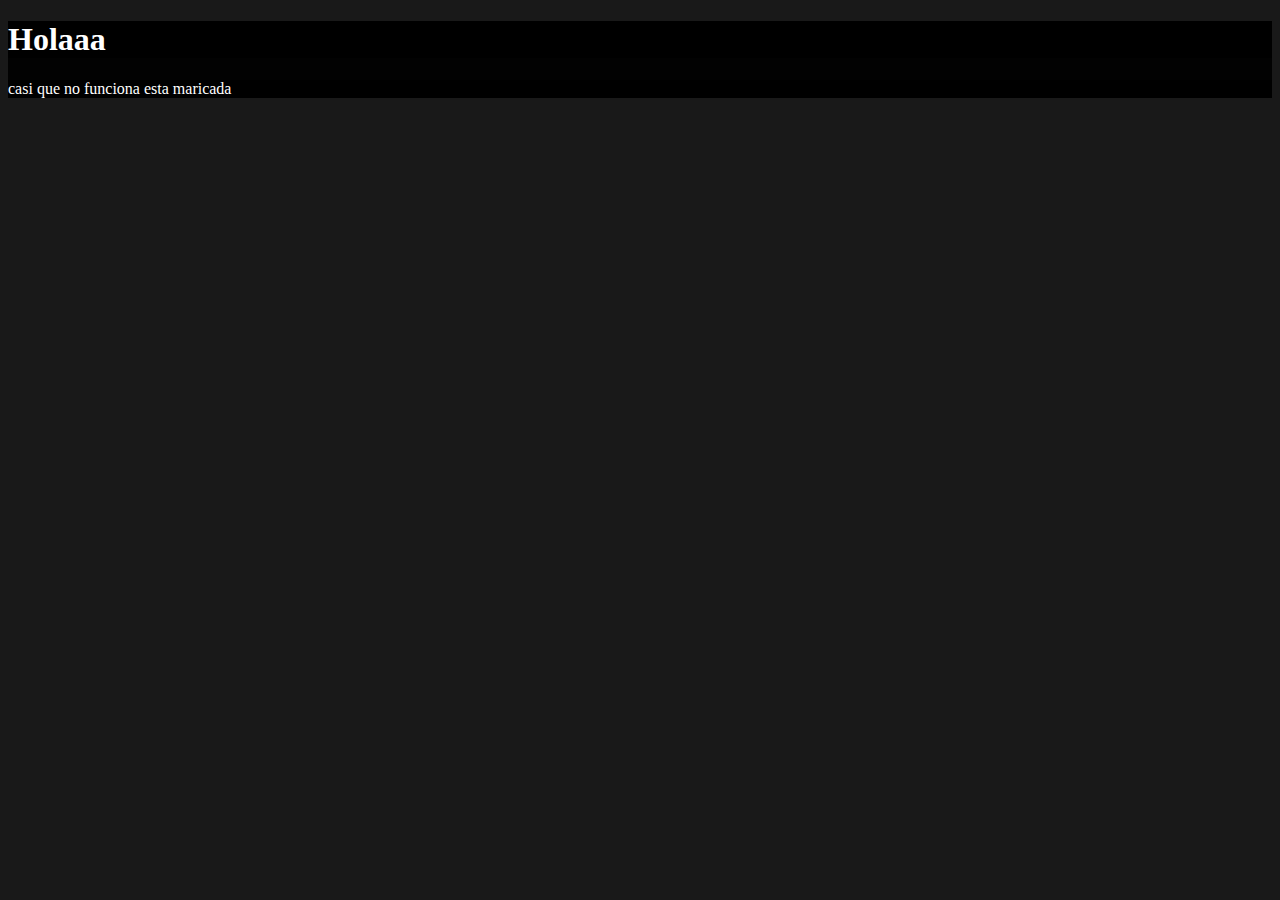
==== index.html @ d9cf10aa "first commit" ====
<!DOCTYPE html>
<html lang="en">

<head>
    <meta charset="UTF-8">
    <meta http-equiv="X-UA-Compatible" content="IE=edge">
    <link rel="stylesheet" href="style.css">
    <meta name="viewport" content="width=device-width, initial-scale=1.0">
    <title>Hello World</title>
</head>

<body>
    <h1>Holaaa</h1>
    <p>casi que no funciona esta maricada</p>
</body>

</html>
---- style.css ----
* {
    background-color: #000000e6;
    color: #fff;
}
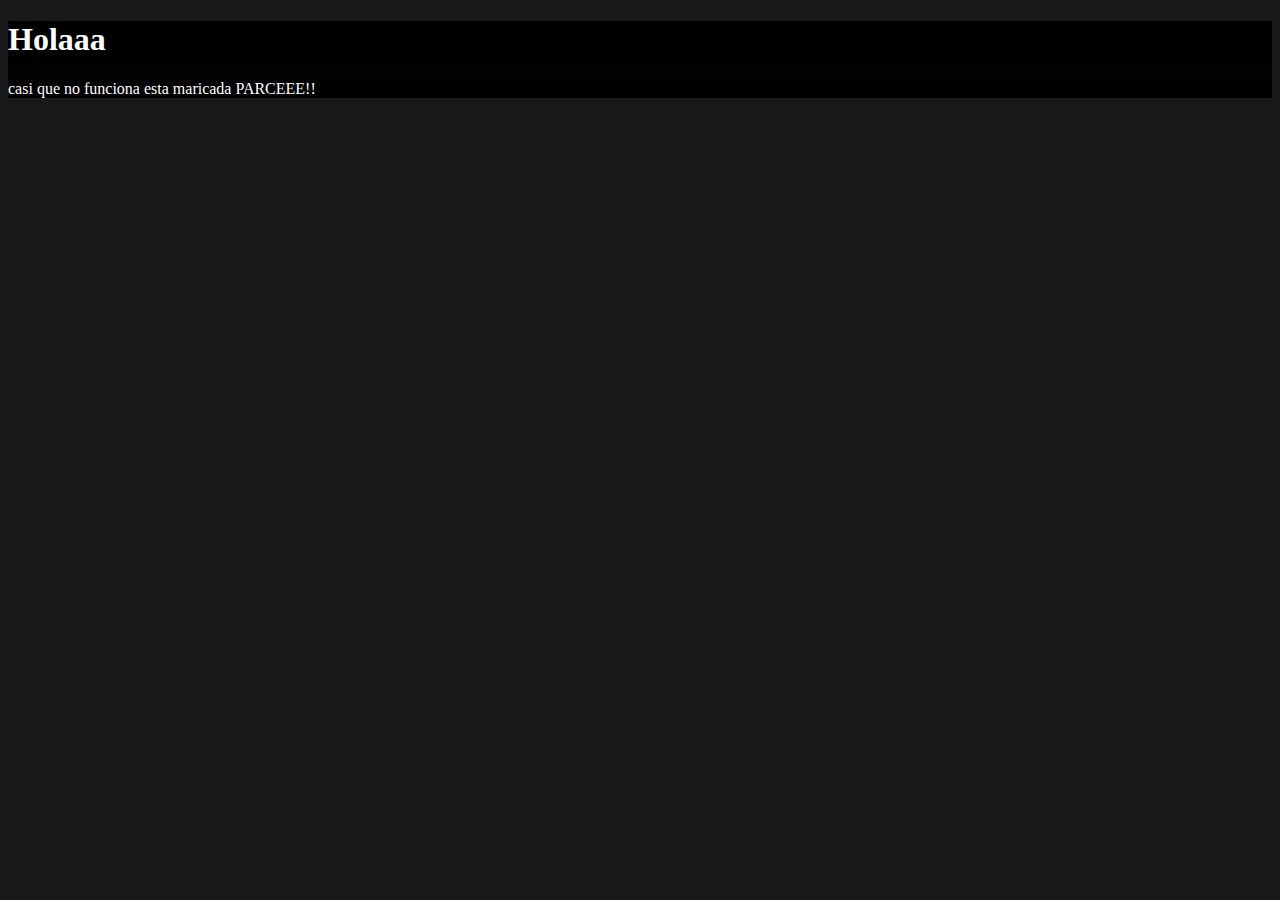
==== commit 235026e8: "cambio, agregué parce" ====
--- a/index.html
+++ b/index.html
@@ -11,7 +11,7 @@
 
 <body>
     <h1>Holaaa</h1>
-    <p>casi que no funciona esta maricada</p>
+    <p>casi que no funciona esta maricada PARCEEE!!</p>
 </body>
 
 </html>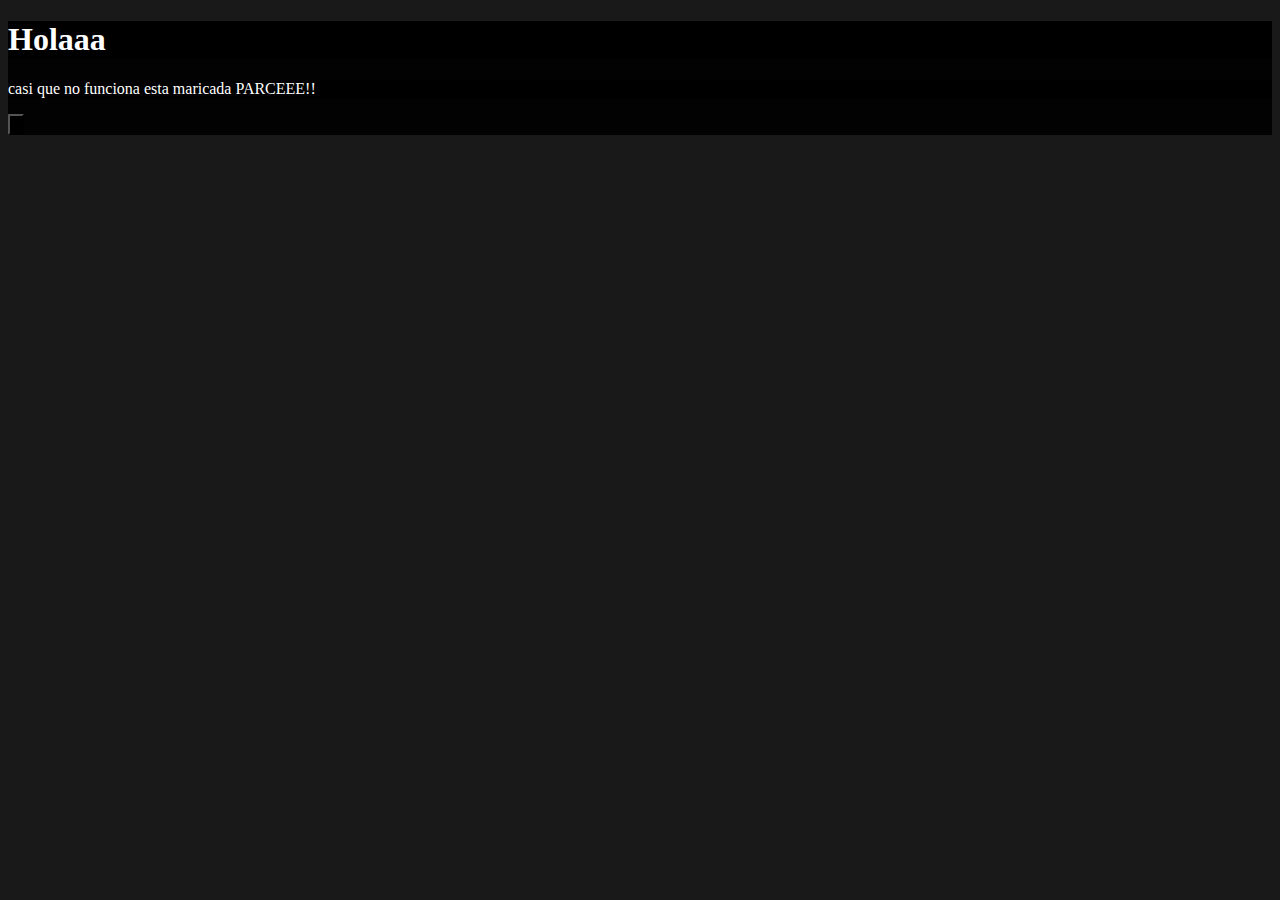
==== commit 2495eb1c: "Update index.html" ====
--- a/index.html
+++ b/index.html
@@ -12,6 +12,7 @@
 <body>
     <h1>Holaaa</h1>
     <p>casi que no funciona esta maricada PARCEEE!!</p>
+    <a href="./otro.html"><input type="button"></a>
 </body>
 
-</html>+</html>
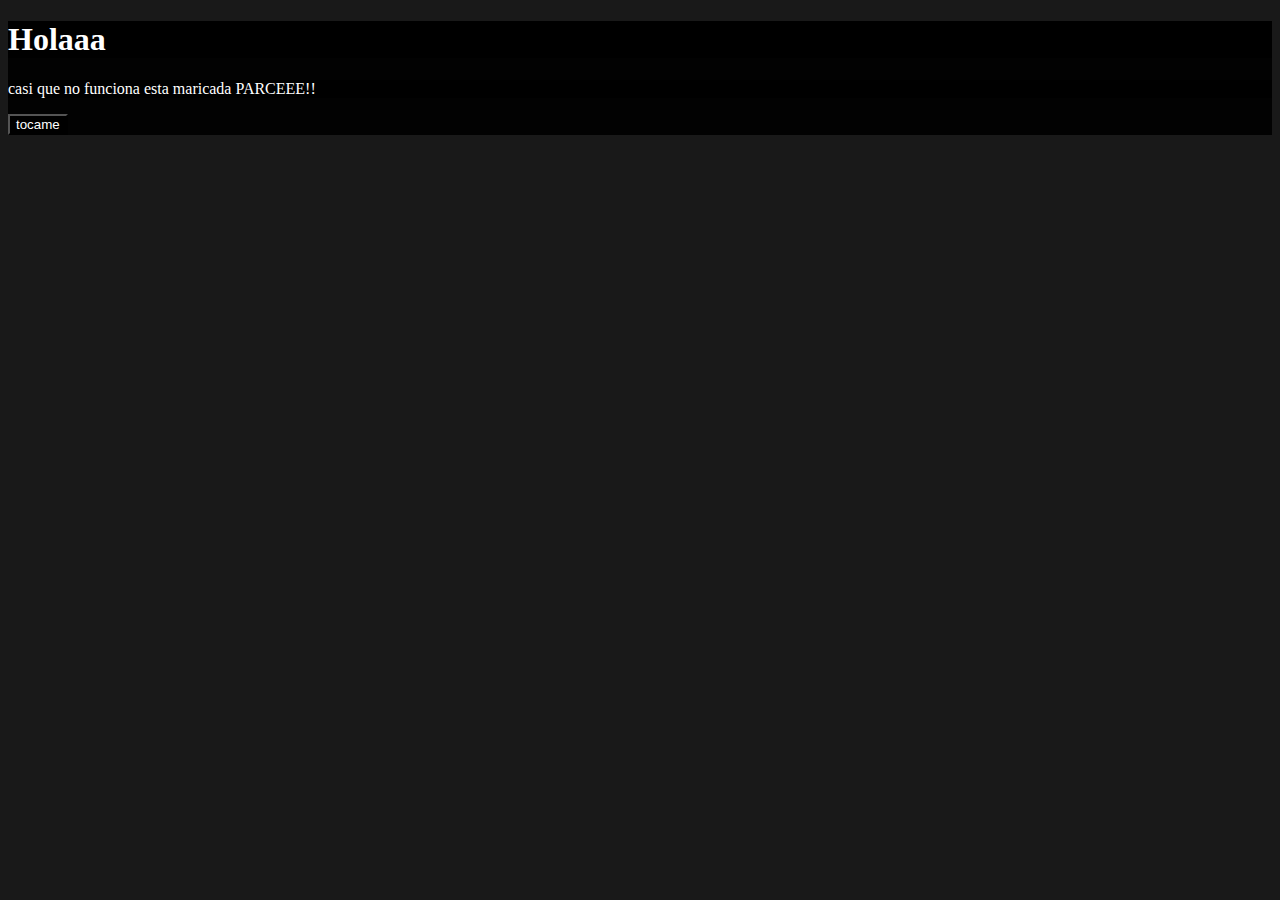
==== commit dc54a0af: "Update index.html" ====
--- a/index.html
+++ b/index.html
@@ -12,7 +12,7 @@
 <body>
     <h1>Holaaa</h1>
     <p>casi que no funciona esta maricada PARCEEE!!</p>
-    <a href="./otro.html"><input type="button"></a>
+    <a href="./otro.html"><input type="button" value="tocame"></a>
 </body>
 
 </html>
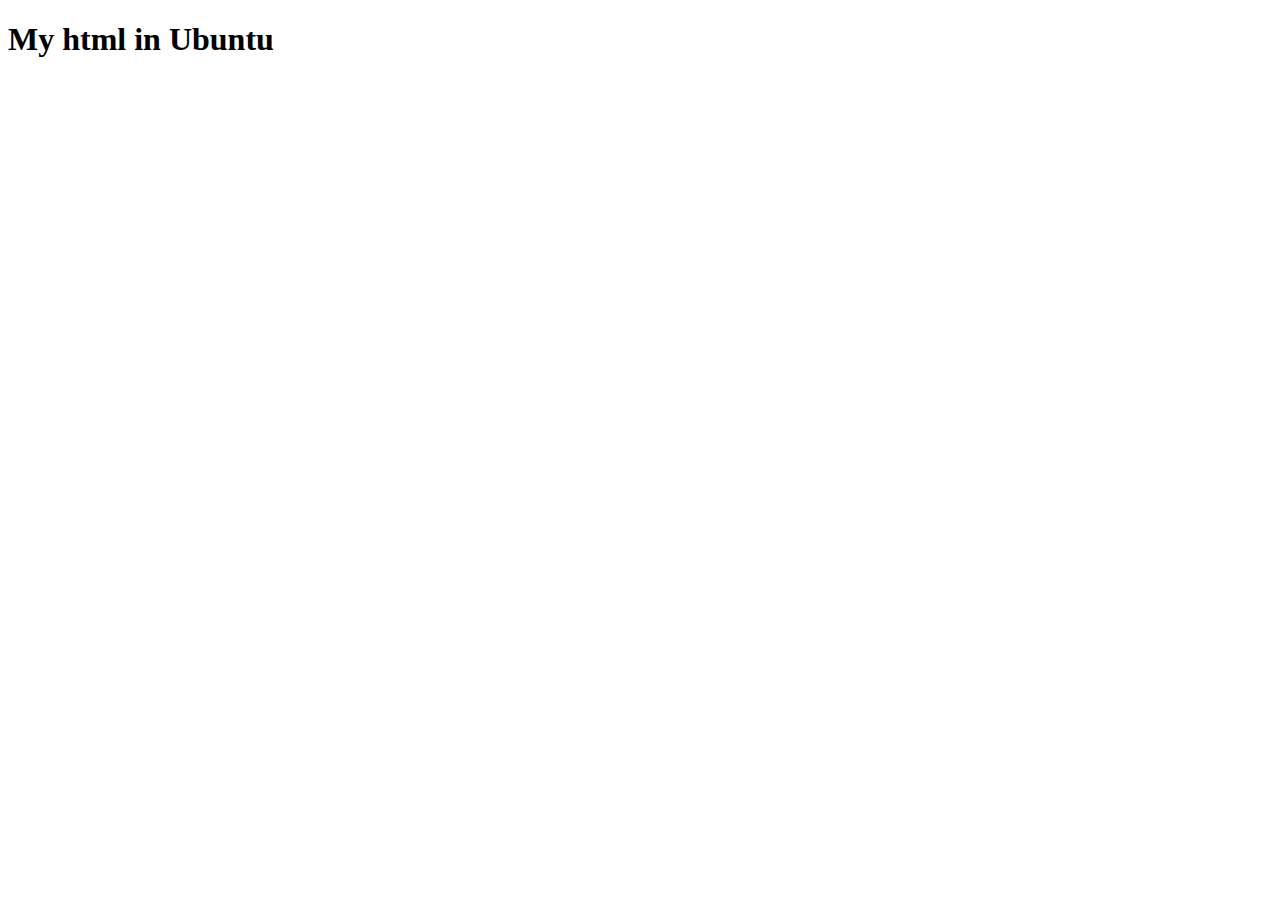
==== commit 5cceb1e8: "index html en ubuntu" ====
--- a/index.html
+++ b/index.html
@@ -1,18 +1,13 @@
-<!DOCTYPE html>
-<html lang="en">
-
-<head>
-    <meta charset="UTF-8">
-    <meta http-equiv="X-UA-Compatible" content="IE=edge">
-    <link rel="stylesheet" href="style.css">
-    <meta name="viewport" content="width=device-width, initial-scale=1.0">
-    <title>Hello World</title>
-</head>
-
-<body>
-    <h1>Holaaa</h1>
-    <p>casi que no funciona esta maricada PARCEEE!!</p>
-    <a href="./otro.html"><input type="button" value="tocame"></a>
-</body>
-
-</html>
+<!DOCTYPE html>
+<html lang="en">
+<head>
+    <meta charset="UTF-8">
+    <meta http-equiv="X-UA-Compatible" content="IE=edge">
+    <meta name="viewport" content="width=device-width, initial-scale=1.0">
+    <title>Un archivo en WSL</title>
+</head>
+<body>
+    <h1>My html in Ubuntu</h1>
+    <p></p>
+</body>
+</html>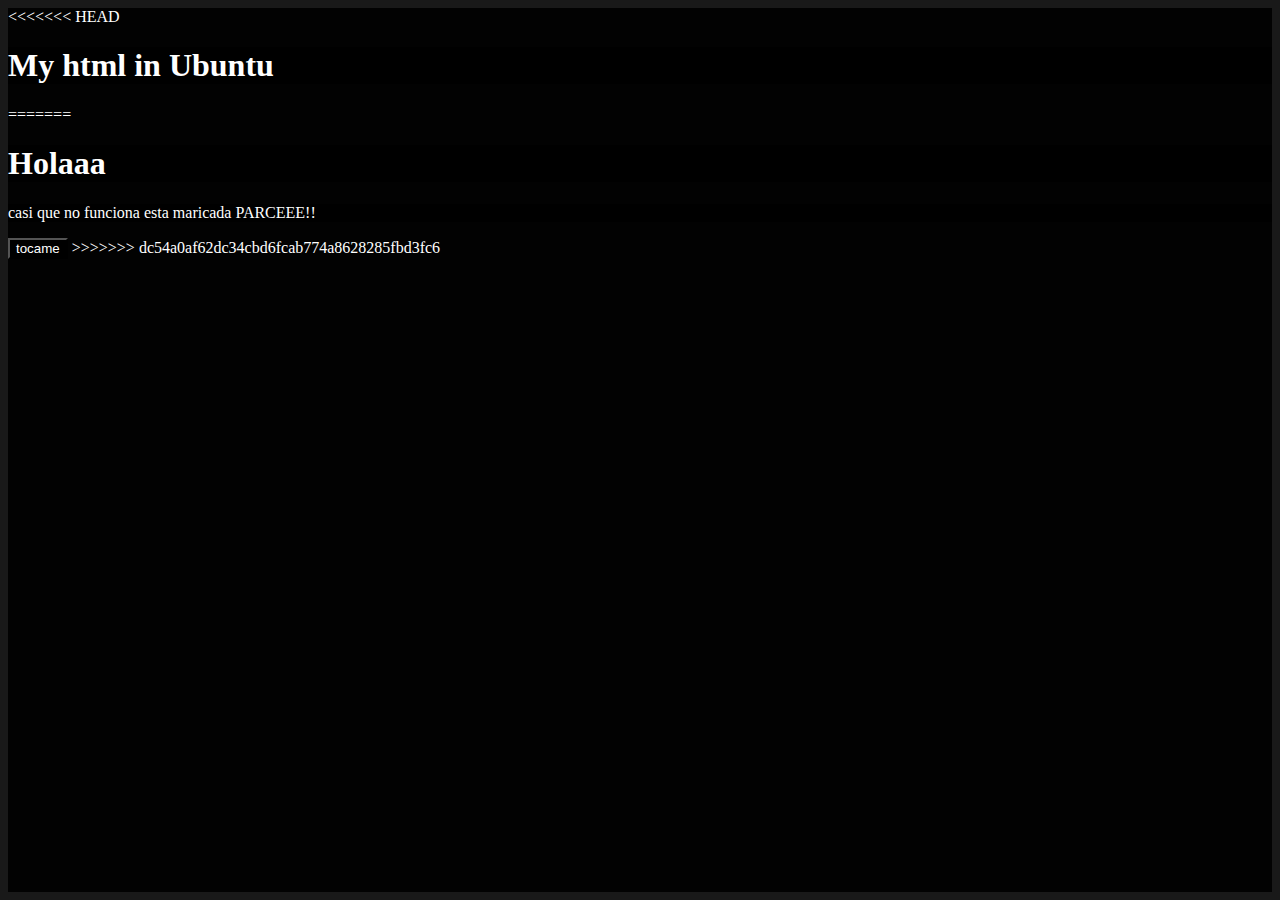
==== commit 798c652c: "traje el repositorio de github 'Curso PreWork'" ====
--- a/index.html
+++ b/index.html
@@ -1,3 +1,4 @@
+<<<<<<< HEAD
 <!DOCTYPE html>
 <html lang="en">
 <head>
@@ -10,4 +11,24 @@
     <h1>My html in Ubuntu</h1>
     <p></p>
 </body>
-</html>+</html>
+=======
+<!DOCTYPE html>
+<html lang="en">
+
+<head>
+    <meta charset="UTF-8">
+    <meta http-equiv="X-UA-Compatible" content="IE=edge">
+    <link rel="stylesheet" href="style.css">
+    <meta name="viewport" content="width=device-width, initial-scale=1.0">
+    <title>Hello World</title>
+</head>
+
+<body>
+    <h1>Holaaa</h1>
+    <p>casi que no funciona esta maricada PARCEEE!!</p>
+    <a href="./otro.html"><input type="button" value="tocame"></a>
+</body>
+
+</html>
+>>>>>>> dc54a0af62dc34cbd6fcab774a8628285fbd3fc6
--- a/style.css
+++ b/style.css
@@ -0,0 +1,4 @@
+* {
+    background-color: #000000e6;
+    color: #fff;
+}